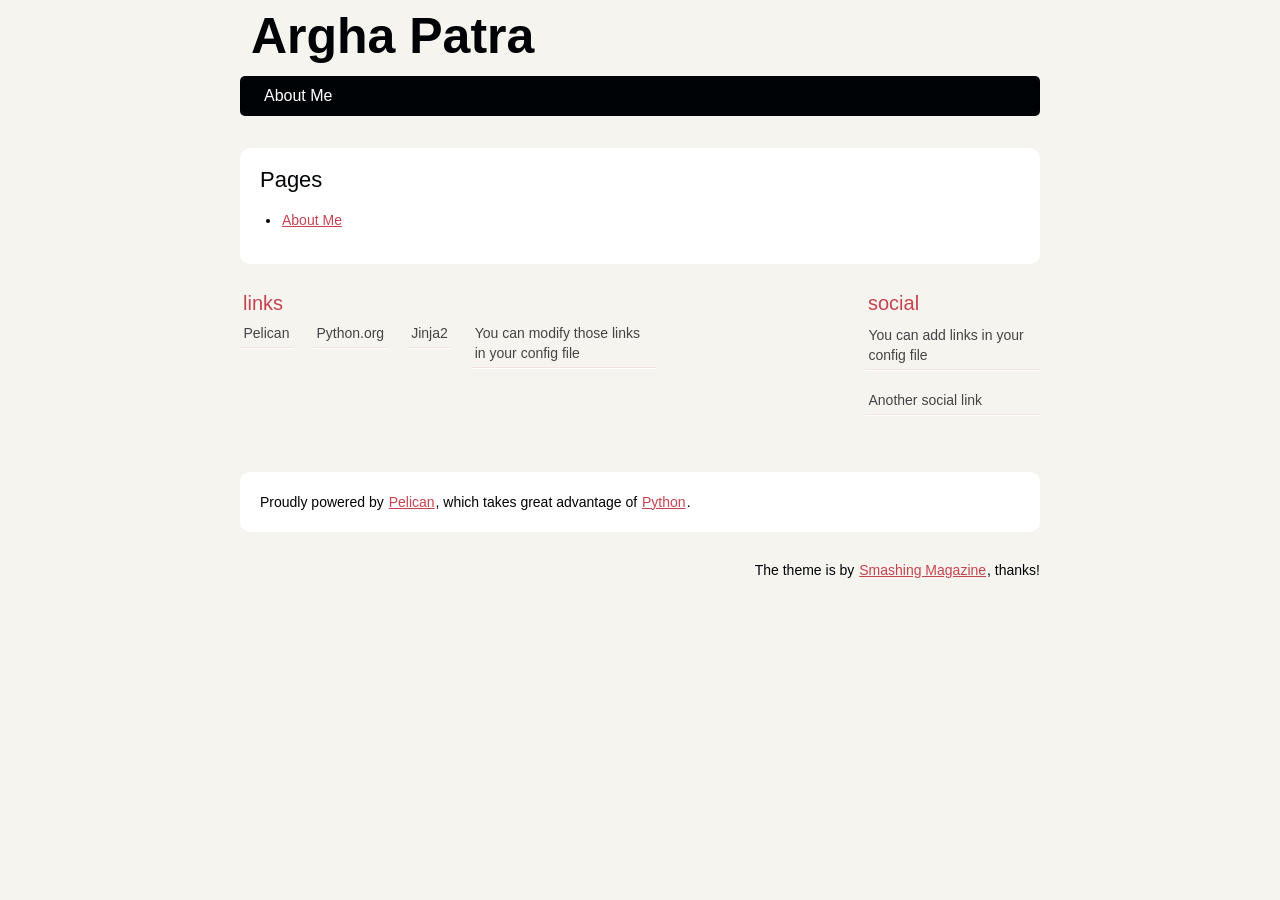
==== index.html @ a94b5faf "Deploying site" ====
<!DOCTYPE html>
<html lang="english">
        <head>
                        <meta charset="utf-8" />
                        <meta name="viewport" content="width=device-width, initial-scale=1.0" />
                        <meta name="generator" content="Pelican" />
                        <title>Argha Patra</title>
                        <link rel="stylesheet" href="/theme/css/main.css" />
        </head>

        <body id="index" class="home">
                <header id="banner" class="body">
                        <h1><a href="/">Argha Patra</a></h1>
                        <nav><ul>
                                                <li><a href="/pages/about.html">About Me</a></li>
                        </ul></nav>
                </header><!-- /#banner -->
        <section id="content" class="body">
                <h2>Pages</h2>
                <ul>
                        <li><a href="/pages/about.html">About Me</a></li>
                </ul>
        </section>
                <section id="extras" class="body">
                                <div class="blogroll">
                                        <h2>links</h2>
                                        <ul>
                                                        <li><a href="https://getpelican.com/">Pelican</a></li>
                                                        <li><a href="https://www.python.org/">Python.org</a></li>
                                                        <li><a href="https://palletsprojects.com/p/jinja/">Jinja2</a></li>
                                                        <li><a href="#">You can modify those links in your config file</a></li>
                                        </ul>
                                </div><!-- /.blogroll -->
                                <div class="social">
                                        <h2>social</h2>
                                        <ul>

                                                        <li><a href="#">You can add links in your config file</a></li>
                                                        <li><a href="#">Another social link</a></li>
                                        </ul>
                                </div><!-- /.social -->
                </section><!-- /#extras -->

                <footer id="contentinfo" class="body">
                        <address id="about" class="vcard body">
                                Proudly powered by <a rel="nofollow" href="https://getpelican.com/">Pelican</a>, which takes great advantage of <a rel="nofollow" href="https://www.python.org/">Python</a>.
                        </address><!-- /#about -->

                        <p>The theme is by <a rel="nofollow" href="https://www.smashingmagazine.com/2009/08/designing-a-html-5-layout-from-scratch/">Smashing Magazine</a>, thanks!</p>
                </footer><!-- /#contentinfo -->

        </body>
</html>
---- theme/css/main.css ----
/*
	Name: Smashing HTML5
	Date: July 2009
	Description: Sample layout for HTML5 and CSS3 goodness.
	Version: 1.0
	License: MIT <https://opensource.org/licenses/MIT>
	Licensed by: Smashing Media GmbH <https://www.smashingmagazine.com/>
	Original author: Enrique Ramírez <http://enrique-ramirez.com/>
*/

/* Imports */
@import url("reset.css");
@import url("pygment.css");
@import url("typogrify.css");
@import url("fonts.css");

/***** Global *****/
/* Body */
body {
    background: #F5F4EF;
    color: #000305;
    font-size: 87.5%; /* Base font size: 14px */
    font-family: 'Trebuchet MS', Trebuchet, 'Lucida Sans Unicode', 'Lucida Grande', 'Lucida Sans', Arial, sans-serif;
    line-height: 1.429;
    margin: 0;
    padding: 0;
    text-align: left;
}

/* Headings */
h1 {font-size: 2em }
h2 {font-size: 1.571em}	/* 22px */
h3 {font-size: 1.429em}	/* 20px */
h4 {font-size: 1.286em}	/* 18px */
h5 {font-size: 1.143em}	/* 16px */
h6 {font-size: 1em}		/* 14px */

h1, h2, h3, h4, h5, h6 {
    font-weight: 400;
    line-height: 1.1;
    margin-bottom: .8em;
    font-family: 'Yanone Kaffeesatz', arial, serif;
}

h3, h4, h5, h6 { margin-top: .8em; }

hr { border: 2px solid #EEEEEE; }

/* Anchors */
a {outline: 0;}
a img {border: 0px; text-decoration: none;}
a:link, a:visited {
    color: #C74350;
    padding: 0 1px;
    text-decoration: underline;
}
a:hover, a:active {
    background-color: #C74350;
    color: #fff;
    text-decoration: none;
    text-shadow: 1px 1px 1px #333;
}

h1 a:hover {
    background-color: inherit
}

/* Paragraphs */
div.line-block,
p { margin-top: 1em;
    margin-bottom: 1em;}

strong, b {font-weight: bold;}
em, i {font-style: italic;}

/* Lists */
ul {
    list-style: outside disc;
    margin: 0em 0 0 1.5em;
}

ol {
    list-style: outside decimal;
    margin: 0em 0 0 1.5em;
}

li { margin-top: 0.5em;
    margin-bottom: 1em; }

.post-info {
    float:right;
    margin:10px;
    padding:5px;
}

.post-info p{
    margin-top: 1px;
    margin-bottom: 1px;
}

.readmore { float: right }

dl {margin: 0 0 1.5em 0;}
dt {font-weight: bold;}
dd {margin-left: 1.5em;}

pre{background-color:  rgb(238, 238, 238); padding: 10px; margin: 10px; overflow: auto;}

/* Quotes */
blockquote {
    margin: 20px;
    font-style: italic;
}
cite {}

q {}

div.note {
    float: right;
    margin: 5px;
    font-size: 85%;
    max-width: 300px;
}

/* Tables */
table {margin: .5em auto 1.5em auto; width: 98%;}

	/* Thead */
thead th {padding: .5em .4em; text-align: left;}
thead td {}

	/* Tbody */
tbody td {padding: .5em .4em;}
tbody th {}

tbody .alt td {}
tbody .alt th {}

	/* Tfoot */
tfoot th {}
tfoot td {}

/* HTML5 tags */
header, section, footer,
aside, nav, article, figure {
    display: block;
}

/***** Layout *****/
.body {clear: both; margin: 0 auto; max-width: 800px;}
img { max-width: 100%; }
img.right, figure.right, div.figure.align-right {
    float: right;
    margin: 0 0 2em 2em;
}
img.left, figure.left, div.figure.align-left {
    float: left;
    margin: 0 2em 2em 0;
}

/* .rst support */
div.figure img, figure img {  /* to fill figure exactly */
    max-width: 100%;
}
div.figure p.caption, figure p.caption { /* margin provided by figure */
    margin-top: 0;
    margin-bottom: 0;
}

/*
	Header
*****************/
#banner {
    margin: 0 auto;
    padding: 0.8em 0 0 0;
}

	/* Banner */
#banner h1 {
    font-size: 3.571em;
    line-height: 1.0;
    margin-bottom: .3em;
}

#banner h1 a:link, #banner h1 a:visited {
    color: #000305;
    display: block;
    font-weight: bold;
    margin: 0 0 0 .2em;
    text-decoration: none;
}
#banner h1 a:hover, #banner h1 a:active {
    background: none;
    color: #C74350;
    text-shadow: none;
}

#banner h1 strong {font-size: 0.36em; font-weight: normal;}

	/* Main Nav */
#banner nav {
    background: #000305;
    font-size: 1.143em;
    overflow: auto;
    line-height: 30px;
    margin: 0 auto 2em auto;
    padding: 0;
    text-align: center;
    max-width: 800px;

    border-radius: 5px;
    -moz-border-radius: 5px;
    -webkit-border-radius: 5px;
}

#banner nav ul {list-style: none; margin: 0 auto; max-width: 800px;}
#banner nav li {float: left; display: inline; margin: 0;}

#banner nav a:link, #banner nav a:visited {
    color: #fff;
    display: inline-block;
    height: 30px;
    padding: 5px 1.5em;
    text-decoration: none;
}
#banner nav a:hover, #banner nav a:active,
#banner nav .active a:link, #banner nav .active a:visited {
    background: #C74451;
    color: #fff;
    text-shadow: none !important;
}

#banner nav li:first-child a {
    border-top-left-radius: 5px;
    -moz-border-radius-topleft: 5px;
    -webkit-border-top-left-radius: 5px;

    border-bottom-left-radius: 5px;
    -moz-border-radius-bottomleft: 5px;
    -webkit-border-bottom-left-radius: 5px;
}

/*
	Featured
*****************/
#featured {
    background: #fff;
    margin-bottom: 2em;
    overflow: hidden;
    padding: 20px;
    max-width: 760px;

    border-radius: 10px;
    -moz-border-radius: 10px;
    -webkit-border-radius: 10px;
}

#featured figure {
    border: 2px solid #eee;
    float: right;
    margin: 0.786em 2em 0 5em;
    max-width: 248px;
}
#featured figure img {display: block; float: right;}

#featured h2 {color: #C74451; font-size: 1.714em; margin-bottom: 0.333em;}
#featured h3 {font-size: 1.429em; margin-bottom: .5em;}

#featured h3 a:link, #featured h3 a:visited {color: #000305; text-decoration: none;}
#featured h3 a:hover, #featured h3 a:active {color: #fff;}

/*
	Body
*****************/
#content {
    background: #fff;
    margin-bottom: 2em;
    overflow: hidden;
    padding: 20px 20px;
    max-width: 760px;

    border-radius: 10px;
    -moz-border-radius: 10px;
    -webkit-border-radius: 10px;
}

/*
	Extras
*****************/
#extras {margin: 0 auto 3em auto; overflow: hidden;}

#extras ul {list-style: none; margin: 0;}
#extras li {border-bottom: 1px solid #fff;}
#extras h2 {
    color: #C74350;
    font-size: 1.429em;
    margin-bottom: .25em;
    padding: 0 3px;
}

#extras a:link, #extras a:visited {
    color: #444;
    display: block;
    border-bottom: 1px solid #F4E3E3;
    text-decoration: none;
    padding: .3em .25em;
}

#extras a:hover, #extras a:active {color: #fff;}

	/* Blogroll */
#extras .blogroll {
    float: left;
    max-width: 615px;
}

#extras .blogroll li {float: left; margin: 0 20px 0 0; max-width: 185px;}

	/* Social */
#extras .social {
    float: right;
    max-width: 175px;
}

/*
	About
*****************/
#about {
    background: #fff;
    font-style: normal;
    margin-bottom: 2em;
    overflow: hidden;
    padding: 20px;
    text-align: left;
    max-width: 760px;

    border-radius: 10px;
    -moz-border-radius: 10px;
    -webkit-border-radius: 10px;
}

#about .primary {float: left; max-width: 165px;}
#about .primary strong {color: #C64350; display: block; font-size: 1.286em;}
#about .photo {float: left; margin: 5px 20px;}

#about .url:link, #about .url:visited {text-decoration: none;}

#about .bio {float: right; max-width: 500px;}

/*
	Footer
*****************/
#contentinfo {padding-bottom: 2em; text-align: right;}

/***** Sections *****/
/* Blog */
.hentry {
    display: block;
    clear: both;
    border-top: 1px solid #eee;
    padding: 1.5em 0;
}
li:first-child .hentry, #content > .hentry {border: 0; margin: 0;}
#content > .hentry {padding: 1em 0;}
.hentry img{display : none ;}
.entry-title {font-size: 3em; margin-bottom: 10px; margin-top: 0;}
.entry-title a:link, .entry-title a:visited {text-decoration: none; color: #333;}
.entry-title a:visited {background-color: #fff;}

.hentry .post-info * {font-style: normal;}

	/* Content */
.hentry footer {margin-bottom: 2em;}
.hentry footer address {display: inline;}
#posts-list footer address {display: block;}

	/* Blog Index */
#posts-list {list-style: none; margin: 0;}
#posts-list .hentry {padding-left: 10px; position: relative;}

#posts-list footer {
    left: 10px;
    position: relative;
    float: left;
    top: 0.5em;
    max-width: 190px;
}

	/* About the Author */
#about-author {
    background: #f9f9f9;
    clear: both;
    font-style: normal;
    margin: 2em 0;
    padding: 10px 20px 15px 20px;

    border-radius: 5px;
    -moz-border-radius: 5px;
    -webkit-border-radius: 5px;
}

#about-author strong {
    color: #C64350;
    clear: both;
    display: block;
    font-size: 1.429em;
}

#about-author .photo {border: 1px solid #ddd; float: left; margin: 5px 1em 0 0;}

	/* Comments */
#comments-list {list-style: none; margin: 0 1em;}
#comments-list blockquote {
    background: #f8f8f8;
    clear: both;
    font-style: normal;
    margin: 0;
    padding: 15px 20px;

    border-radius: 5px;
    -moz-border-radius: 5px;
    -webkit-border-radius: 5px;
}
#comments-list footer {color: #888; padding: .5em 1em 0 0; text-align: right;}

#comments-list li:nth-child(2n) blockquote {background: #F5f5f5;}

	/* Add a Comment */
#add-comment label {clear: left; float: left; text-align: left; max-width: 150px;}
#add-comment input[type='text'],
#add-comment input[type='email'],
#add-comment input[type='url'] {float: left; max-width: 200px;}

#add-comment textarea {float: left; height: 150px; max-width: 495px;}

#add-comment p.req {clear: both; margin: 0 .5em 1em 0; text-align: right;}

#add-comment input[type='submit'] {float: right; margin: 0 .5em;}
#add-comment * {margin-bottom: .5em;}
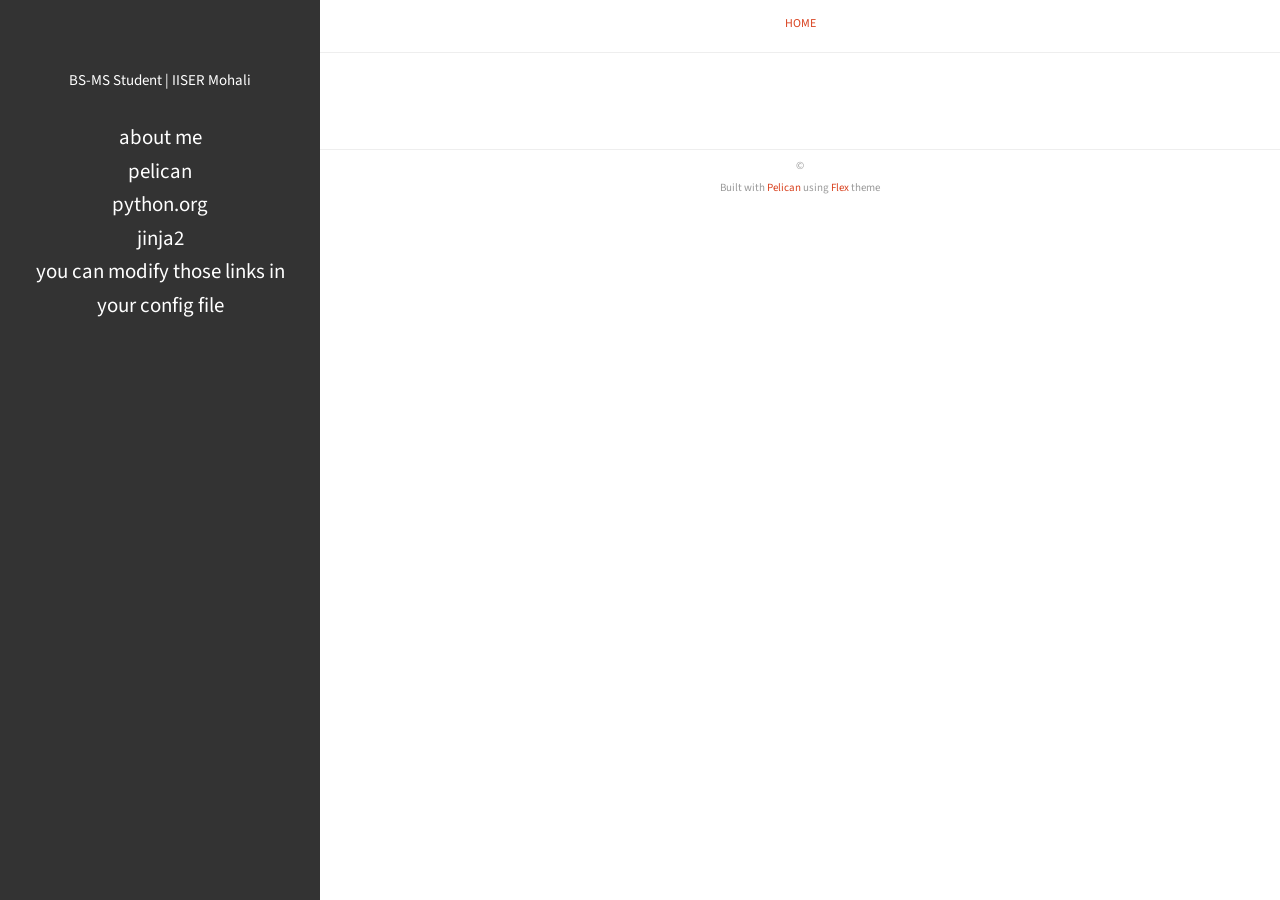
==== commit ae131d2f: "Updated theme to Flex" ====
--- a/index.html
+++ b/index.html
@@ -1,53 +1,146 @@
+
 <!DOCTYPE html>
 <html lang="english">
-        <head>
-                        <meta charset="utf-8" />
-                        <meta name="viewport" content="width=device-width, initial-scale=1.0" />
-                        <meta name="generator" content="Pelican" />
-                        <title>Argha Patra</title>
-                        <link rel="stylesheet" href="/theme/css/main.css" />
-        </head>
+<head>
+  <meta charset="utf-8" />
+  <meta http-equiv="X-UA-Compatible" content="IE=edge" />
+  <meta name="HandheldFriendly" content="True" />
+  <meta name="viewport" content="width=device-width, initial-scale=1.0" />
+  <meta name="robots" content="" />
 
-        <body id="index" class="home">
-                <header id="banner" class="body">
-                        <h1><a href="/">Argha Patra</a></h1>
-                        <nav><ul>
-                                                <li><a href="/pages/about.html">About Me</a></li>
-                        </ul></nav>
-                </header><!-- /#banner -->
-        <section id="content" class="body">
-                <h2>Pages</h2>
-                <ul>
-                        <li><a href="/pages/about.html">About Me</a></li>
-                </ul>
-        </section>
-                <section id="extras" class="body">
-                                <div class="blogroll">
-                                        <h2>links</h2>
-                                        <ul>
-                                                        <li><a href="https://getpelican.com/">Pelican</a></li>
-                                                        <li><a href="https://www.python.org/">Python.org</a></li>
-                                                        <li><a href="https://palletsprojects.com/p/jinja/">Jinja2</a></li>
-                                                        <li><a href="#">You can modify those links in your config file</a></li>
-                                        </ul>
-                                </div><!-- /.blogroll -->
-                                <div class="social">
-                                        <h2>social</h2>
-                                        <ul>
+  <link href="https://fonts.googleapis.com/css2?family=Source+Code+Pro:ital,wght@0,400;0,700;1,400&family=Source+Sans+Pro:ital,wght@0,300;0,400;0,700;1,400&display=swap" rel="stylesheet">
 
-                                                        <li><a href="#">You can add links in your config file</a></li>
-                                                        <li><a href="#">Another social link</a></li>
-                                        </ul>
-                                </div><!-- /.social -->
-                </section><!-- /#extras -->
+    <link rel="stylesheet" type="text/css" href="/theme/stylesheet/style.min.css">
 
-                <footer id="contentinfo" class="body">
-                        <address id="about" class="vcard body">
-                                Proudly powered by <a rel="nofollow" href="https://getpelican.com/">Pelican</a>, which takes great advantage of <a rel="nofollow" href="https://www.python.org/">Python</a>.
-                        </address><!-- /#about -->
 
-                        <p>The theme is by <a rel="nofollow" href="https://www.smashingmagazine.com/2009/08/designing-a-html-5-layout-from-scratch/">Smashing Magazine</a>, thanks!</p>
-                </footer><!-- /#contentinfo -->
+    <link id="pygments-light-theme" rel="stylesheet" type="text/css"
+          href="/theme/pygments/github.min.css">
 
-        </body>
+
+
+  <link rel="stylesheet" type="text/css" href="/theme/font-awesome/css/fontawesome.css">
+  <link rel="stylesheet" type="text/css" href="/theme/font-awesome/css/brands.css">
+  <link rel="stylesheet" type="text/css" href="/theme/font-awesome/css/solid.css">
+
+
+
+
+
+
+
+
+
+
+
+
+ 
+
+    <meta name="author" content="Argha Patra" />
+    <meta name="description" content="Portfolio and Blog of Argha Patra" />
+  <meta property="og:site_name" content="Argha Patra"/>
+  <meta property="og:type" content="blog"/>
+  <meta property="og:title" content="Argha Patra"/>
+  <meta property="og:description" content="Portfolio and Blog of Argha Patra"/>
+  <meta property="og:locale" content="en_US"/>
+  <meta property="og:url" content=""/>
+  <meta property="og:image" content="https://avatars.githubusercontent.com/u/000000?v=4">
+
+  <title>Argha Patra</title>
+
+
+</head>
+<body class="light-theme">
+
+<aside>
+  <div>
+    <a href="/">
+      <img src="https://avatars.githubusercontent.com/u/000000?v=4" alt="" title="">
+    </a>
+
+    <h1>
+      <a href="/"></a>
+    </h1>
+
+    <p>BS-MS Student | IISER Mohali</p>
+
+
+    <nav>
+      <ul class="list">
+
+
+            <li>
+              <a target="_self"
+                 href="/pages/about.html#about">
+                About Me
+              </a>
+            </li>
+
+          <li>
+            <a target="_self" href="https://getpelican.com/" >Pelican</a>
+          </li>
+          <li>
+            <a target="_self" href="https://www.python.org/" >Python.org</a>
+          </li>
+          <li>
+            <a target="_self" href="https://palletsprojects.com/p/jinja/" >Jinja2</a>
+          </li>
+          <li>
+            <a target="_self" href="#" >You can modify those links in your config file</a>
+          </li>
+      </ul>
+    </nav>
+
+    <ul class="social">
+      <li>
+        <a class="sc-You can add links in your config file"
+           href="#"
+           target="_blank">
+          <i class="fa-brands fa-You can add links in your config file"></i>
+        </a>
+      </li>
+      <li>
+        <a class="sc-Another social link"
+           href="#"
+           target="_blank">
+          <i class="fa-brands fa-Another social link"></i>
+        </a>
+      </li>
+    </ul>
+  </div>
+
+</aside>
+  <main>
+
+<nav>
+  <a href="/">Home</a>
+
+
+
+</nav>
+
+
+
+
+  <div class="pagination">
+  </div>
+
+
+
+<footer>
+<p>&copy;  </p>
+<p>
+Built with <a href="http://getpelican.com" target="_blank">Pelican</a> using <a href="http://bit.ly/flex-pelican" target="_blank">Flex</a> theme
+</p></footer>  </main>
+
+<script type="application/ld+json">
+{
+  "@context" : "http://schema.org",
+  "@type" : "Blog",
+  "name": " Argha Patra ",
+  "url" : "",
+  "image": "https://avatars.githubusercontent.com/u/000000?v=4",
+  "description": "Portfolio and Blog of Argha Patra"
+}
+</script>
+</body>
 </html>
--- a/theme/stylesheet/style.min.css
+++ b/theme/stylesheet/style.min.css
@@ -0,0 +1 @@
+body,html{width:100%;height:100%}h1,h2,h3,h4,h5,h6{font-weight:300;line-height:1.1}h1{font-size:2.4em}h2{font-size:2em}h3{font-size:1.6em}h4{font-size:1.36em}h5{font-size:1.2em}h6{font-size:1.1em}body{margin:0;padding:0;background-color:#fff;color:#242121;font-family:Source Sans Pro,Roboto,Open Sans,Liberation Sans,DejaVu Sans,Verdana,Helvetica,Arial,sans-serif;font-size:1.02em;line-height:1.2em}a{color:#d9411e;text-decoration:none}a:hover{color:#ff5a09}hr{color:#eee;background-color:#eee;height:1px;border:none;margin-top:40px;margin-bottom:40px}img{max-width:100%}aside{background-color:#333;text-align:center}aside,aside a{color:#fff}aside a:hover{color:#eee}aside div{padding:20px;margin:0}aside div img{border-radius:50%;max-width:140px}aside div h1{margin:15px 0 5px}aside div p{margin:0 0 15px;font-size:.92em}aside nav ul li{display:inline;line-height:1.6em;font-size:1.28em;text-transform:lowercase}main nav{text-align:center;text-transform:uppercase;padding:14px 0;border-bottom:1px solid #eee;font-size:0}main .translations a,main nav a{font-size:12px;padding:0 4px;border-right:1px solid #eee}main .translations :last-child,main nav :last-child{border-right:none}main .neighbors{margin:4% 0;height:20px}main .pagination{margin:4% 8%;height:20px}main .social-share p{font-size:.8em}main article{margin:0 8% 2%}main article header h1,main article header h2{margin-bottom:0}main article header p{color:#999;font-size:.86em}main article header .translations{float:right}main article header .translations .active{font-weight:600}main article code,main article kbd,main article pre,main article samp{font-family:Source Code Pro,Consolas,Liberation Mono,DejaVu Sans Mono,monospace}main article blockquote,main article pre{background-color:hsla(0,0%,50%,.05);border-top-right-radius:5px;border-bottom-right-radius:5px;border-left:8px solid hsla(0,0%,50%,.075);border-left-width:10px}main article blockquote{margin:0;padding:10px 20px;font-weight:300;font-size:1.1em}main article pre{padding:4px;font-size:.9em;overflow-x:auto}main article samp{white-space:pre;display:block;overflow-x:auto}main article kbd{padding:.1em .6em;border:1px solid rgba(63,63,63,.25);box-shadow:0 1px 0 rgba(63,63,63,.25);background-color:#fff;color:#333;border-radius:3px;display:inline-block;margin:0 .1em;white-space:nowrap;font-size:.78em}main article :not(pre)>code{font-size:.8em;white-space:nowrap;color:#c25;padding:1px 3px;background-color:#f7f7f9;border:1px solid #e1e1e8;border-radius:3px}main article .comment-count{font-size:.8em}main article table{border-collapse:collapse;border-spacing:0}main article table thead:first-child tr:first-child th{border-top:0}main article table td,main article table th{padding:8px;line-height:20px;vertical-align:top;border-top:1px solid #ddd}main article table.highlighttable{width:100%;table-layout:fixed}main article table.highlighttable td{border-style:none;padding:0}main article table.highlighttable td.linenos{width:2.5em}main article table.highlighttable td.linenos pre{padding-right:.8em;background-color:inherit;text-align:right}main article section#isso-thread .auth-section .input-wrapper{margin-right:5px}main article .toc{margin-top:2em}main article .toc .toctitle{font-size:1.3em}main article .toc ul{list-style:none;padding-inline-start:1rem}main article .toc>ul{padding:0}main footer{padding-top:4px;border-top:1px solid #eee}main footer p{margin:2px;text-align:center;padding:0 40px;color:#999;font-size:11px}main footer span.footer-separator{margin:0 6px}.tag-cloud a{background-color:#d9411e;padding:.2em .6em;font-size:.74em;line-height:1;color:#fff;text-align:center;white-space:nowrap;vertical-align:baseline;border-radius:.25em}.tag-cloud a:hover{background-color:#ff5a09}a.btn,section#isso-thread section.auth-section p.post-action input{background-color:#d9411e;padding:.6em;font-size:.8em;line-height:1;color:#fff;text-align:center;white-space:nowrap;vertical-align:baseline;border:none;border-radius:.25em}a.btn:hover{background-color:#ff5a09}.center,.text-center{text-align:center}.align-center,.img-center{margin-left:auto;margin-right:auto;display:block}.float-left{float:left}.float-right{float:right}div.related-posts{margin:15px 0;padding-bottom:20px;border-top:1px solid #eee;border-bottom:1px solid #eee}div.related-posts h4{margin:20px 0 25px}div.related-posts ul{font-size:1.1em;padding-left:12px}div.related-posts ul li{padding:4px 0}ul.list,ul.related-posts,ul.social{list-style-type:none;margin:0;padding:0}ul.list{padding:1em 0}ul.list li{padding:4px}ul.social{font-size:1.6em;padding-top:20px}ul.social li{display:inline}ul.social a:hover{z-index:1;transform:translateY(-2px)}ul.social a{display:inline-block;width:36px;height:36px;border-radius:100%;text-align:center;font-size:.8em;line-height:36px}ul.social a.sc-facebook{background-color:#3e5b98}ul.social a.sc-google{background-color:#d93e2d}ul.social a.sc-instagram{background-color:#125688}ul.social a.sc-keybase{background-color:#4c8dff}ul.social a.sc-pinterest{background-color:#c92619}ul.social a.sc-linkedin{background-color:#3371b7}ul.social a.sc-medium{background-color:#00ab6b}ul.social a.sc-rss{background-color:#f26109}ul.social a.sc-stack-overflow{background-color:#f90}ul.social a.sc-tumblr{background-color:#36465d}ul.social a.sc-twitch{background-color:#a970ff}ul.social a.sc-twitter{background-color:#4da7de}ul.social a.sc-youtube{background-color:#e02a20}ul.social a.sc-github,ul.social a.sc-github-alt{background-color:#111010}ul.social a.sc-at,ul.social a.sc-envelope,ul.social a.sc-mailbox{background-color:#578ad6}ul.social a.sc-reddit{background-color:#ff4500}ul.social a.sc-soundcloud{background-color:#f50}ul.social a.sc-gitlab{background-color:#fca326}ul.social a.sc-xing{background-color:#007575}ul.social a.sc-bitbucket{background-color:#0747a6}ul.social a.sc-mastodon{background-color:#3088d4}ul.social a.sc-diaspora{color:#000;background-color:#d5d5d5}ul.social a.sc-flickr{background-color:#ff0084}ul.social a.sc-lastfm{background-color:#d92323}.ads-aside{display:inline-block;height:90px;width:70%}.ads-responsive{display:inline-block;margin:6px 0;width:90%;height:70px;margin-left:5%}@media screen and (min-width:768px){aside{width:25vw;height:100vh;position:fixed;z-index:2;top:0;left:0}aside div{padding:36px 18px}aside div nav ul li{padding:0!important;display:block}aside div ul.social{padding-top:32px}main{height:100vh;position:relative;padding-left:25vw}main article{max-width:760px}main article ul.list li{padding:2px}.ads-aside{height:250px}.ads-responsive{height:90px}}div.admonition{margin-bottom:2.5rem;border-radius:4px;padding:.5em 1.25em 1.25em}div.admonition p.admonition-title:before{display:inline-block;font-style:normal;font-variant:normal;text-rendering:auto;font-family:Font Awesome\ 5 Free}div.admonition p.admonition-title{font-weight:600;line-height:1.25em;margin-bottom:1.25em;margin-top:inherit}div.admonition div,div.admonition p,div.admonition pre{margin-bottom:0}div.admonition{color:#242121;background-color:#ccc}div.admonition.attention{color:#856404;background-color:#fff3cd}div.admonition.attention p.admonition-title:before{content:"\f071\00a0 "}div.admonition.caution{color:#856404;background-color:#fff3cd}div.admonition.caution p.admonition-title:before{content:"\f071\00a0 "}div.admonition.danger{color:#721c24;background-color:#f8d7da}div.admonition.danger p.admonition-title:before{content:"\f06a\00a0 "}div.admonition.error{color:#721c24;background-color:#f8d7da}div.admonition.error p.admonition-title:before{content:"\f06a\00a0 "}div.admonition.hint{color:#004085;background-color:#cce5ff}div.admonition.hint p.admonition-title:before{content:"\f0eb\00a0 "}div.admonition.important{color:#155724;background-color:#d4edda}div.admonition.important p.admonition-title:before{content:"\f05a\00a0 "}div.admonition.note{color:#155724;background-color:#d4edda}div.admonition.note p.admonition-title:before{content:"\f05a\00a0 "}div.admonition.tip{color:#004085;background-color:#cce5ff}div.admonition.tip p.admonition-title:before{content:"\f0eb\00a0 "}div.admonition.warning{color:#856404;background-color:#fff3cd}div.admonition.warning p.admonition-title:before{content:"\f071\00a0 "}div.figure,figure{font-size:90%;color:#6c757d}div.figure figcaption,figure figcaption{margin-top:.5em;text-align:center;color:#242121}div.figure img,figure img{vertical-align:middle;line-height:1;display:inline}div.figure p,figure p{margin-top:0;margin-bottom:0}div.figure p.caption,figure p.caption{font-style:italic}div.figure div.legend,figure div.legend{text-align:initial}div.figure.align-left,figure.align-left{text-align:left}div.figure.align-center,figure.align-center{text-align:center}div.figure.align-right,figure.align-right{text-align:right}.github-corner:hover .octo-arm{animation:a .56s ease-in-out}@keyframes a{0%,to{transform:rotate(0)}20%,60%{transform:rotate(-25deg)}40%,80%{transform:rotate(10deg)}}@media (max-width:500px){.github-corner:hover .octo-arm{animation:none}.github-corner .octo-arm{animation:a .56s ease-in-out}}
--- a/theme/pygments/github.min.css
+++ b/theme/pygments/github.min.css
@@ -0,0 +1 @@
+.highlight .hll{background-color:#ffc}.highlight{background:#fff}.highlight .c{color:#998;font-style:italic}.highlight .err{color:#a61717;background-color:#e3d2d2}.highlight .k,.highlight .o{color:#000;font-weight:700}.highlight .ch,.highlight .cm{color:#998;font-style:italic}.highlight .cp{color:#999;font-weight:700;font-style:italic}.highlight .c1,.highlight .cpf{color:#998;font-style:italic}.highlight .cs{color:#999;font-weight:700;font-style:italic}.highlight .gd{color:#000;background-color:#fdd}.highlight .ge{color:#000;font-style:italic}.highlight .gr{color:#a00}.highlight .gh{color:#999}.highlight .gi{color:#000;background-color:#dfd}.highlight .go{color:#888}.highlight .gp{color:#555}.highlight .gs{font-weight:700}.highlight .gu{color:#aaa}.highlight .gt{color:#a00}.highlight .kc,.highlight .kd,.highlight .kn,.highlight .kp,.highlight .kr{color:#000;font-weight:700}.highlight .kt{color:#458;font-weight:700}.highlight .m{color:#099}.highlight .s{color:#d14}.highlight .na{color:teal}.highlight .nb{color:#0086b3}.highlight .nc{color:#458;font-weight:700}.highlight .no{color:teal}.highlight .nd{color:#3c5d5d;font-weight:700}.highlight .ni{color:purple}.highlight .ne,.highlight .nf,.highlight .nl{color:#900;font-weight:700}.highlight .nn{color:#555}.highlight .nt{color:navy}.highlight .nv{color:teal}.highlight .ow{color:#000;font-weight:700}.highlight .w{color:#bbb}.highlight .mb,.highlight .mf,.highlight .mh,.highlight .mi,.highlight .mo{color:#099}.highlight .dl,.highlight .s2,.highlight .sa,.highlight .sb,.highlight .sc,.highlight .sd,.highlight .se,.highlight .sh,.highlight .si,.highlight .sx{color:#d14}.highlight .sr{color:#009926}.highlight .s1{color:#d14}.highlight .ss{color:#990073}.highlight .bp{color:#999}.highlight .fm{color:#900;font-weight:700}.highlight .vc,.highlight .vg,.highlight .vi,.highlight .vm{color:teal}.highlight .il{color:#099}.literal-block .hll{background-color:#ffc}.literal-block{background:#fff}.literal-block .c{color:#998;font-style:italic}.literal-block .err{color:#a61717;background-color:#e3d2d2}.literal-block .k,.literal-block .o{color:#000;font-weight:700}.literal-block .ch,.literal-block .cm{color:#998;font-style:italic}.literal-block .cp{color:#999;font-weight:700;font-style:italic}.literal-block .c1,.literal-block .cpf{color:#998;font-style:italic}.literal-block .cs{color:#999;font-weight:700;font-style:italic}.literal-block .gd{color:#000;background-color:#fdd}.literal-block .ge{color:#000;font-style:italic}.literal-block .gr{color:#a00}.literal-block .gh{color:#999}.literal-block .gi{color:#000;background-color:#dfd}.literal-block .go{color:#888}.literal-block .gp{color:#555}.literal-block .gs{font-weight:700}.literal-block .gu{color:#aaa}.literal-block .gt{color:#a00}.literal-block .kc,.literal-block .kd,.literal-block .kn,.literal-block .kp,.literal-block .kr{color:#000;font-weight:700}.literal-block .kt{color:#458;font-weight:700}.literal-block .m{color:#099}.literal-block .s{color:#d14}.literal-block .na{color:teal}.literal-block .nb{color:#0086b3}.literal-block .nc{color:#458;font-weight:700}.literal-block .no{color:teal}.literal-block .nd{color:#3c5d5d;font-weight:700}.literal-block .ni{color:purple}.literal-block .ne,.literal-block .nf,.literal-block .nl{color:#900;font-weight:700}.literal-block .nn{color:#555}.literal-block .nt{color:navy}.literal-block .nv{color:teal}.literal-block .ow{color:#000;font-weight:700}.literal-block .w{color:#bbb}.literal-block .mb,.literal-block .mf,.literal-block .mh,.literal-block .mi,.literal-block .mo{color:#099}.literal-block .dl,.literal-block .s2,.literal-block .sa,.literal-block .sb,.literal-block .sc,.literal-block .sd,.literal-block .se,.literal-block .sh,.literal-block .si,.literal-block .sx{color:#d14}.literal-block .sr{color:#009926}.literal-block .s1{color:#d14}.literal-block .ss{color:#990073}.literal-block .bp{color:#999}.literal-block .fm{color:#900;font-weight:700}.literal-block .vc,.literal-block .vg,.literal-block .vi,.literal-block .vm{color:teal}.literal-block .il{color:#099}
--- a/theme/font-awesome/css/brands.css
+++ b/theme/font-awesome/css/brands.css
@@ -0,0 +1,1432 @@
+/*!
+ * Font Awesome Free 6.1.1 by @fontawesome - https://fontawesome.com
+ * License - https://fontawesome.com/license/free (Icons: CC BY 4.0, Fonts: SIL OFL 1.1, Code: MIT License)
+ * Copyright 2022 Fonticons, Inc.
+ */
+:root, :host {
+  --fa-font-brands: normal 400 1em/1 "Font Awesome 6 Brands"; }
+
+@font-face {
+  font-family: 'Font Awesome 6 Brands';
+  font-style: normal;
+  font-weight: 400;
+  font-display: block;
+  src: url("../webfonts/fa-brands-400.woff2") format("woff2"), url("../webfonts/fa-brands-400.ttf") format("truetype"); }
+
+.fab,
+.fa-brands {
+  font-family: 'Font Awesome 6 Brands';
+  font-weight: 400; }
+
+.fa-42-group:before {
+  content: "\e080"; }
+
+.fa-innosoft:before {
+  content: "\e080"; }
+
+.fa-500px:before {
+  content: "\f26e"; }
+
+.fa-accessible-icon:before {
+  content: "\f368"; }
+
+.fa-accusoft:before {
+  content: "\f369"; }
+
+.fa-adn:before {
+  content: "\f170"; }
+
+.fa-adversal:before {
+  content: "\f36a"; }
+
+.fa-affiliatetheme:before {
+  content: "\f36b"; }
+
+.fa-airbnb:before {
+  content: "\f834"; }
+
+.fa-algolia:before {
+  content: "\f36c"; }
+
+.fa-alipay:before {
+  content: "\f642"; }
+
+.fa-amazon:before {
+  content: "\f270"; }
+
+.fa-amazon-pay:before {
+  content: "\f42c"; }
+
+.fa-amilia:before {
+  content: "\f36d"; }
+
+.fa-android:before {
+  content: "\f17b"; }
+
+.fa-angellist:before {
+  content: "\f209"; }
+
+.fa-angrycreative:before {
+  content: "\f36e"; }
+
+.fa-angular:before {
+  content: "\f420"; }
+
+.fa-app-store:before {
+  content: "\f36f"; }
+
+.fa-app-store-ios:before {
+  content: "\f370"; }
+
+.fa-apper:before {
+  content: "\f371"; }
+
+.fa-apple:before {
+  content: "\f179"; }
+
+.fa-apple-pay:before {
+  content: "\f415"; }
+
+.fa-artstation:before {
+  content: "\f77a"; }
+
+.fa-asymmetrik:before {
+  content: "\f372"; }
+
+.fa-atlassian:before {
+  content: "\f77b"; }
+
+.fa-audible:before {
+  content: "\f373"; }
+
+.fa-autoprefixer:before {
+  content: "\f41c"; }
+
+.fa-avianex:before {
+  content: "\f374"; }
+
+.fa-aviato:before {
+  content: "\f421"; }
+
+.fa-aws:before {
+  content: "\f375"; }
+
+.fa-bandcamp:before {
+  content: "\f2d5"; }
+
+.fa-battle-net:before {
+  content: "\f835"; }
+
+.fa-behance:before {
+  content: "\f1b4"; }
+
+.fa-behance-square:before {
+  content: "\f1b5"; }
+
+.fa-bilibili:before {
+  content: "\e3d9"; }
+
+.fa-bimobject:before {
+  content: "\f378"; }
+
+.fa-bitbucket:before {
+  content: "\f171"; }
+
+.fa-bitcoin:before {
+  content: "\f379"; }
+
+.fa-bity:before {
+  content: "\f37a"; }
+
+.fa-black-tie:before {
+  content: "\f27e"; }
+
+.fa-blackberry:before {
+  content: "\f37b"; }
+
+.fa-blogger:before {
+  content: "\f37c"; }
+
+.fa-blogger-b:before {
+  content: "\f37d"; }
+
+.fa-bluetooth:before {
+  content: "\f293"; }
+
+.fa-bluetooth-b:before {
+  content: "\f294"; }
+
+.fa-bootstrap:before {
+  content: "\f836"; }
+
+.fa-bots:before {
+  content: "\e340"; }
+
+.fa-btc:before {
+  content: "\f15a"; }
+
+.fa-buffer:before {
+  content: "\f837"; }
+
+.fa-buromobelexperte:before {
+  content: "\f37f"; }
+
+.fa-buy-n-large:before {
+  content: "\f8a6"; }
+
+.fa-buysellads:before {
+  content: "\f20d"; }
+
+.fa-canadian-maple-leaf:before {
+  content: "\f785"; }
+
+.fa-cc-amazon-pay:before {
+  content: "\f42d"; }
+
+.fa-cc-amex:before {
+  content: "\f1f3"; }
+
+.fa-cc-apple-pay:before {
+  content: "\f416"; }
+
+.fa-cc-diners-club:before {
+  content: "\f24c"; }
+
+.fa-cc-discover:before {
+  content: "\f1f2"; }
+
+.fa-cc-jcb:before {
+  content: "\f24b"; }
+
+.fa-cc-mastercard:before {
+  content: "\f1f1"; }
+
+.fa-cc-paypal:before {
+  content: "\f1f4"; }
+
+.fa-cc-stripe:before {
+  content: "\f1f5"; }
+
+.fa-cc-visa:before {
+  content: "\f1f0"; }
+
+.fa-centercode:before {
+  content: "\f380"; }
+
+.fa-centos:before {
+  content: "\f789"; }
+
+.fa-chrome:before {
+  content: "\f268"; }
+
+.fa-chromecast:before {
+  content: "\f838"; }
+
+.fa-cloudflare:before {
+  content: "\e07d"; }
+
+.fa-cloudscale:before {
+  content: "\f383"; }
+
+.fa-cloudsmith:before {
+  content: "\f384"; }
+
+.fa-cloudversify:before {
+  content: "\f385"; }
+
+.fa-cmplid:before {
+  content: "\e360"; }
+
+.fa-codepen:before {
+  content: "\f1cb"; }
+
+.fa-codiepie:before {
+  content: "\f284"; }
+
+.fa-confluence:before {
+  content: "\f78d"; }
+
+.fa-connectdevelop:before {
+  content: "\f20e"; }
+
+.fa-contao:before {
+  content: "\f26d"; }
+
+.fa-cotton-bureau:before {
+  content: "\f89e"; }
+
+.fa-cpanel:before {
+  content: "\f388"; }
+
+.fa-creative-commons:before {
+  content: "\f25e"; }
+
+.fa-creative-commons-by:before {
+  content: "\f4e7"; }
+
+.fa-creative-commons-nc:before {
+  content: "\f4e8"; }
+
+.fa-creative-commons-nc-eu:before {
+  content: "\f4e9"; }
+
+.fa-creative-commons-nc-jp:before {
+  content: "\f4ea"; }
+
+.fa-creative-commons-nd:before {
+  content: "\f4eb"; }
+
+.fa-creative-commons-pd:before {
+  content: "\f4ec"; }
+
+.fa-creative-commons-pd-alt:before {
+  content: "\f4ed"; }
+
+.fa-creative-commons-remix:before {
+  content: "\f4ee"; }
+
+.fa-creative-commons-sa:before {
+  content: "\f4ef"; }
+
+.fa-creative-commons-sampling:before {
+  content: "\f4f0"; }
+
+.fa-creative-commons-sampling-plus:before {
+  content: "\f4f1"; }
+
+.fa-creative-commons-share:before {
+  content: "\f4f2"; }
+
+.fa-creative-commons-zero:before {
+  content: "\f4f3"; }
+
+.fa-critical-role:before {
+  content: "\f6c9"; }
+
+.fa-css3:before {
+  content: "\f13c"; }
+
+.fa-css3-alt:before {
+  content: "\f38b"; }
+
+.fa-cuttlefish:before {
+  content: "\f38c"; }
+
+.fa-d-and-d:before {
+  content: "\f38d"; }
+
+.fa-d-and-d-beyond:before {
+  content: "\f6ca"; }
+
+.fa-dailymotion:before {
+  content: "\e052"; }
+
+.fa-dashcube:before {
+  content: "\f210"; }
+
+.fa-deezer:before {
+  content: "\e077"; }
+
+.fa-delicious:before {
+  content: "\f1a5"; }
+
+.fa-deploydog:before {
+  content: "\f38e"; }
+
+.fa-deskpro:before {
+  content: "\f38f"; }
+
+.fa-dev:before {
+  content: "\f6cc"; }
+
+.fa-deviantart:before {
+  content: "\f1bd"; }
+
+.fa-dhl:before {
+  content: "\f790"; }
+
+.fa-diaspora:before {
+  content: "\f791"; }
+
+.fa-digg:before {
+  content: "\f1a6"; }
+
+.fa-digital-ocean:before {
+  content: "\f391"; }
+
+.fa-discord:before {
+  content: "\f392"; }
+
+.fa-discourse:before {
+  content: "\f393"; }
+
+.fa-dochub:before {
+  content: "\f394"; }
+
+.fa-docker:before {
+  content: "\f395"; }
+
+.fa-draft2digital:before {
+  content: "\f396"; }
+
+.fa-dribbble:before {
+  content: "\f17d"; }
+
+.fa-dribbble-square:before {
+  content: "\f397"; }
+
+.fa-dropbox:before {
+  content: "\f16b"; }
+
+.fa-drupal:before {
+  content: "\f1a9"; }
+
+.fa-dyalog:before {
+  content: "\f399"; }
+
+.fa-earlybirds:before {
+  content: "\f39a"; }
+
+.fa-ebay:before {
+  content: "\f4f4"; }
+
+.fa-edge:before {
+  content: "\f282"; }
+
+.fa-edge-legacy:before {
+  content: "\e078"; }
+
+.fa-elementor:before {
+  content: "\f430"; }
+
+.fa-ello:before {
+  content: "\f5f1"; }
+
+.fa-ember:before {
+  content: "\f423"; }
+
+.fa-empire:before {
+  content: "\f1d1"; }
+
+.fa-envira:before {
+  content: "\f299"; }
+
+.fa-erlang:before {
+  content: "\f39d"; }
+
+.fa-ethereum:before {
+  content: "\f42e"; }
+
+.fa-etsy:before {
+  content: "\f2d7"; }
+
+.fa-evernote:before {
+  content: "\f839"; }
+
+.fa-expeditedssl:before {
+  content: "\f23e"; }
+
+.fa-facebook:before {
+  content: "\f09a"; }
+
+.fa-facebook-f:before {
+  content: "\f39e"; }
+
+.fa-facebook-messenger:before {
+  content: "\f39f"; }
+
+.fa-facebook-square:before {
+  content: "\f082"; }
+
+.fa-fantasy-flight-games:before {
+  content: "\f6dc"; }
+
+.fa-fedex:before {
+  content: "\f797"; }
+
+.fa-fedora:before {
+  content: "\f798"; }
+
+.fa-figma:before {
+  content: "\f799"; }
+
+.fa-firefox:before {
+  content: "\f269"; }
+
+.fa-firefox-browser:before {
+  content: "\e007"; }
+
+.fa-first-order:before {
+  content: "\f2b0"; }
+
+.fa-first-order-alt:before {
+  content: "\f50a"; }
+
+.fa-firstdraft:before {
+  content: "\f3a1"; }
+
+.fa-flickr:before {
+  content: "\f16e"; }
+
+.fa-flipboard:before {
+  content: "\f44d"; }
+
+.fa-fly:before {
+  content: "\f417"; }
+
+.fa-font-awesome:before {
+  content: "\f2b4"; }
+
+.fa-font-awesome-flag:before {
+  content: "\f2b4"; }
+
+.fa-font-awesome-logo-full:before {
+  content: "\f2b4"; }
+
+.fa-fonticons:before {
+  content: "\f280"; }
+
+.fa-fonticons-fi:before {
+  content: "\f3a2"; }
+
+.fa-fort-awesome:before {
+  content: "\f286"; }
+
+.fa-fort-awesome-alt:before {
+  content: "\f3a3"; }
+
+.fa-forumbee:before {
+  content: "\f211"; }
+
+.fa-foursquare:before {
+  content: "\f180"; }
+
+.fa-free-code-camp:before {
+  content: "\f2c5"; }
+
+.fa-freebsd:before {
+  content: "\f3a4"; }
+
+.fa-fulcrum:before {
+  content: "\f50b"; }
+
+.fa-galactic-republic:before {
+  content: "\f50c"; }
+
+.fa-galactic-senate:before {
+  content: "\f50d"; }
+
+.fa-get-pocket:before {
+  content: "\f265"; }
+
+.fa-gg:before {
+  content: "\f260"; }
+
+.fa-gg-circle:before {
+  content: "\f261"; }
+
+.fa-git:before {
+  content: "\f1d3"; }
+
+.fa-git-alt:before {
+  content: "\f841"; }
+
+.fa-git-square:before {
+  content: "\f1d2"; }
+
+.fa-github:before {
+  content: "\f09b"; }
+
+.fa-github-alt:before {
+  content: "\f113"; }
+
+.fa-github-square:before {
+  content: "\f092"; }
+
+.fa-gitkraken:before {
+  content: "\f3a6"; }
+
+.fa-gitlab:before {
+  content: "\f296"; }
+
+.fa-gitter:before {
+  content: "\f426"; }
+
+.fa-glide:before {
+  content: "\f2a5"; }
+
+.fa-glide-g:before {
+  content: "\f2a6"; }
+
+.fa-gofore:before {
+  content: "\f3a7"; }
+
+.fa-golang:before {
+  content: "\e40f"; }
+
+.fa-goodreads:before {
+  content: "\f3a8"; }
+
+.fa-goodreads-g:before {
+  content: "\f3a9"; }
+
+.fa-google:before {
+  content: "\f1a0"; }
+
+.fa-google-drive:before {
+  content: "\f3aa"; }
+
+.fa-google-pay:before {
+  content: "\e079"; }
+
+.fa-google-play:before {
+  content: "\f3ab"; }
+
+.fa-google-plus:before {
+  content: "\f2b3"; }
+
+.fa-google-plus-g:before {
+  content: "\f0d5"; }
+
+.fa-google-plus-square:before {
+  content: "\f0d4"; }
+
+.fa-google-wallet:before {
+  content: "\f1ee"; }
+
+.fa-gratipay:before {
+  content: "\f184"; }
+
+.fa-grav:before {
+  content: "\f2d6"; }
+
+.fa-gripfire:before {
+  content: "\f3ac"; }
+
+.fa-grunt:before {
+  content: "\f3ad"; }
+
+.fa-guilded:before {
+  content: "\e07e"; }
+
+.fa-gulp:before {
+  content: "\f3ae"; }
+
+.fa-hacker-news:before {
+  content: "\f1d4"; }
+
+.fa-hacker-news-square:before {
+  content: "\f3af"; }
+
+.fa-hackerrank:before {
+  content: "\f5f7"; }
+
+.fa-hashnode:before {
+  content: "\e499"; }
+
+.fa-hips:before {
+  content: "\f452"; }
+
+.fa-hire-a-helper:before {
+  content: "\f3b0"; }
+
+.fa-hive:before {
+  content: "\e07f"; }
+
+.fa-hooli:before {
+  content: "\f427"; }
+
+.fa-hornbill:before {
+  content: "\f592"; }
+
+.fa-hotjar:before {
+  content: "\f3b1"; }
+
+.fa-houzz:before {
+  content: "\f27c"; }
+
+.fa-html5:before {
+  content: "\f13b"; }
+
+.fa-hubspot:before {
+  content: "\f3b2"; }
+
+.fa-ideal:before {
+  content: "\e013"; }
+
+.fa-imdb:before {
+  content: "\f2d8"; }
+
+.fa-instagram:before {
+  content: "\f16d"; }
+
+.fa-instagram-square:before {
+  content: "\e055"; }
+
+.fa-instalod:before {
+  content: "\e081"; }
+
+.fa-intercom:before {
+  content: "\f7af"; }
+
+.fa-internet-explorer:before {
+  content: "\f26b"; }
+
+.fa-invision:before {
+  content: "\f7b0"; }
+
+.fa-ioxhost:before {
+  content: "\f208"; }
+
+.fa-itch-io:before {
+  content: "\f83a"; }
+
+.fa-itunes:before {
+  content: "\f3b4"; }
+
+.fa-itunes-note:before {
+  content: "\f3b5"; }
+
+.fa-java:before {
+  content: "\f4e4"; }
+
+.fa-jedi-order:before {
+  content: "\f50e"; }
+
+.fa-jenkins:before {
+  content: "\f3b6"; }
+
+.fa-jira:before {
+  content: "\f7b1"; }
+
+.fa-joget:before {
+  content: "\f3b7"; }
+
+.fa-joomla:before {
+  content: "\f1aa"; }
+
+.fa-js:before {
+  content: "\f3b8"; }
+
+.fa-js-square:before {
+  content: "\f3b9"; }
+
+.fa-jsfiddle:before {
+  content: "\f1cc"; }
+
+.fa-kaggle:before {
+  content: "\f5fa"; }
+
+.fa-keybase:before {
+  content: "\f4f5"; }
+
+.fa-keycdn:before {
+  content: "\f3ba"; }
+
+.fa-kickstarter:before {
+  content: "\f3bb"; }
+
+.fa-kickstarter-k:before {
+  content: "\f3bc"; }
+
+.fa-korvue:before {
+  content: "\f42f"; }
+
+.fa-laravel:before {
+  content: "\f3bd"; }
+
+.fa-lastfm:before {
+  content: "\f202"; }
+
+.fa-lastfm-square:before {
+  content: "\f203"; }
+
+.fa-leanpub:before {
+  content: "\f212"; }
+
+.fa-less:before {
+  content: "\f41d"; }
+
+.fa-line:before {
+  content: "\f3c0"; }
+
+.fa-linkedin:before {
+  content: "\f08c"; }
+
+.fa-linkedin-in:before {
+  content: "\f0e1"; }
+
+.fa-linode:before {
+  content: "\f2b8"; }
+
+.fa-linux:before {
+  content: "\f17c"; }
+
+.fa-lyft:before {
+  content: "\f3c3"; }
+
+.fa-magento:before {
+  content: "\f3c4"; }
+
+.fa-mailchimp:before {
+  content: "\f59e"; }
+
+.fa-mandalorian:before {
+  content: "\f50f"; }
+
+.fa-markdown:before {
+  content: "\f60f"; }
+
+.fa-mastodon:before {
+  content: "\f4f6"; }
+
+.fa-maxcdn:before {
+  content: "\f136"; }
+
+.fa-mdb:before {
+  content: "\f8ca"; }
+
+.fa-medapps:before {
+  content: "\f3c6"; }
+
+.fa-medium:before {
+  content: "\f23a"; }
+
+.fa-medium-m:before {
+  content: "\f23a"; }
+
+.fa-medrt:before {
+  content: "\f3c8"; }
+
+.fa-meetup:before {
+  content: "\f2e0"; }
+
+.fa-megaport:before {
+  content: "\f5a3"; }
+
+.fa-mendeley:before {
+  content: "\f7b3"; }
+
+.fa-microblog:before {
+  content: "\e01a"; }
+
+.fa-microsoft:before {
+  content: "\f3ca"; }
+
+.fa-mix:before {
+  content: "\f3cb"; }
+
+.fa-mixcloud:before {
+  content: "\f289"; }
+
+.fa-mixer:before {
+  content: "\e056"; }
+
+.fa-mizuni:before {
+  content: "\f3cc"; }
+
+.fa-modx:before {
+  content: "\f285"; }
+
+.fa-monero:before {
+  content: "\f3d0"; }
+
+.fa-napster:before {
+  content: "\f3d2"; }
+
+.fa-neos:before {
+  content: "\f612"; }
+
+.fa-nfc-directional:before {
+  content: "\e530"; }
+
+.fa-nfc-symbol:before {
+  content: "\e531"; }
+
+.fa-nimblr:before {
+  content: "\f5a8"; }
+
+.fa-node:before {
+  content: "\f419"; }
+
+.fa-node-js:before {
+  content: "\f3d3"; }
+
+.fa-npm:before {
+  content: "\f3d4"; }
+
+.fa-ns8:before {
+  content: "\f3d5"; }
+
+.fa-nutritionix:before {
+  content: "\f3d6"; }
+
+.fa-octopus-deploy:before {
+  content: "\e082"; }
+
+.fa-odnoklassniki:before {
+  content: "\f263"; }
+
+.fa-odnoklassniki-square:before {
+  content: "\f264"; }
+
+.fa-old-republic:before {
+  content: "\f510"; }
+
+.fa-opencart:before {
+  content: "\f23d"; }
+
+.fa-openid:before {
+  content: "\f19b"; }
+
+.fa-opera:before {
+  content: "\f26a"; }
+
+.fa-optin-monster:before {
+  content: "\f23c"; }
+
+.fa-orcid:before {
+  content: "\f8d2"; }
+
+.fa-osi:before {
+  content: "\f41a"; }
+
+.fa-padlet:before {
+  content: "\e4a0"; }
+
+.fa-page4:before {
+  content: "\f3d7"; }
+
+.fa-pagelines:before {
+  content: "\f18c"; }
+
+.fa-palfed:before {
+  content: "\f3d8"; }
+
+.fa-patreon:before {
+  content: "\f3d9"; }
+
+.fa-paypal:before {
+  content: "\f1ed"; }
+
+.fa-perbyte:before {
+  content: "\e083"; }
+
+.fa-periscope:before {
+  content: "\f3da"; }
+
+.fa-phabricator:before {
+  content: "\f3db"; }
+
+.fa-phoenix-framework:before {
+  content: "\f3dc"; }
+
+.fa-phoenix-squadron:before {
+  content: "\f511"; }
+
+.fa-php:before {
+  content: "\f457"; }
+
+.fa-pied-piper:before {
+  content: "\f2ae"; }
+
+.fa-pied-piper-alt:before {
+  content: "\f1a8"; }
+
+.fa-pied-piper-hat:before {
+  content: "\f4e5"; }
+
+.fa-pied-piper-pp:before {
+  content: "\f1a7"; }
+
+.fa-pied-piper-square:before {
+  content: "\e01e"; }
+
+.fa-pinterest:before {
+  content: "\f0d2"; }
+
+.fa-pinterest-p:before {
+  content: "\f231"; }
+
+.fa-pinterest-square:before {
+  content: "\f0d3"; }
+
+.fa-pix:before {
+  content: "\e43a"; }
+
+.fa-playstation:before {
+  content: "\f3df"; }
+
+.fa-product-hunt:before {
+  content: "\f288"; }
+
+.fa-pushed:before {
+  content: "\f3e1"; }
+
+.fa-python:before {
+  content: "\f3e2"; }
+
+.fa-qq:before {
+  content: "\f1d6"; }
+
+.fa-quinscape:before {
+  content: "\f459"; }
+
+.fa-quora:before {
+  content: "\f2c4"; }
+
+.fa-r-project:before {
+  content: "\f4f7"; }
+
+.fa-raspberry-pi:before {
+  content: "\f7bb"; }
+
+.fa-ravelry:before {
+  content: "\f2d9"; }
+
+.fa-react:before {
+  content: "\f41b"; }
+
+.fa-reacteurope:before {
+  content: "\f75d"; }
+
+.fa-readme:before {
+  content: "\f4d5"; }
+
+.fa-rebel:before {
+  content: "\f1d0"; }
+
+.fa-red-river:before {
+  content: "\f3e3"; }
+
+.fa-reddit:before {
+  content: "\f1a1"; }
+
+.fa-reddit-alien:before {
+  content: "\f281"; }
+
+.fa-reddit-square:before {
+  content: "\f1a2"; }
+
+.fa-redhat:before {
+  content: "\f7bc"; }
+
+.fa-renren:before {
+  content: "\f18b"; }
+
+.fa-replyd:before {
+  content: "\f3e6"; }
+
+.fa-researchgate:before {
+  content: "\f4f8"; }
+
+.fa-resolving:before {
+  content: "\f3e7"; }
+
+.fa-rev:before {
+  content: "\f5b2"; }
+
+.fa-rocketchat:before {
+  content: "\f3e8"; }
+
+.fa-rockrms:before {
+  content: "\f3e9"; }
+
+.fa-rust:before {
+  content: "\e07a"; }
+
+.fa-safari:before {
+  content: "\f267"; }
+
+.fa-salesforce:before {
+  content: "\f83b"; }
+
+.fa-sass:before {
+  content: "\f41e"; }
+
+.fa-schlix:before {
+  content: "\f3ea"; }
+
+.fa-screenpal:before {
+  content: "\e570"; }
+
+.fa-scribd:before {
+  content: "\f28a"; }
+
+.fa-searchengin:before {
+  content: "\f3eb"; }
+
+.fa-sellcast:before {
+  content: "\f2da"; }
+
+.fa-sellsy:before {
+  content: "\f213"; }
+
+.fa-servicestack:before {
+  content: "\f3ec"; }
+
+.fa-shirtsinbulk:before {
+  content: "\f214"; }
+
+.fa-shopify:before {
+  content: "\e057"; }
+
+.fa-shopware:before {
+  content: "\f5b5"; }
+
+.fa-simplybuilt:before {
+  content: "\f215"; }
+
+.fa-sistrix:before {
+  content: "\f3ee"; }
+
+.fa-sith:before {
+  content: "\f512"; }
+
+.fa-sitrox:before {
+  content: "\e44a"; }
+
+.fa-sketch:before {
+  content: "\f7c6"; }
+
+.fa-skyatlas:before {
+  content: "\f216"; }
+
+.fa-skype:before {
+  content: "\f17e"; }
+
+.fa-slack:before {
+  content: "\f198"; }
+
+.fa-slack-hash:before {
+  content: "\f198"; }
+
+.fa-slideshare:before {
+  content: "\f1e7"; }
+
+.fa-snapchat:before {
+  content: "\f2ab"; }
+
+.fa-snapchat-ghost:before {
+  content: "\f2ab"; }
+
+.fa-snapchat-square:before {
+  content: "\f2ad"; }
+
+.fa-soundcloud:before {
+  content: "\f1be"; }
+
+.fa-sourcetree:before {
+  content: "\f7d3"; }
+
+.fa-speakap:before {
+  content: "\f3f3"; }
+
+.fa-speaker-deck:before {
+  content: "\f83c"; }
+
+.fa-spotify:before {
+  content: "\f1bc"; }
+
+.fa-square-font-awesome:before {
+  content: "\f425"; }
+
+.fa-square-font-awesome-stroke:before {
+  content: "\f35c"; }
+
+.fa-font-awesome-alt:before {
+  content: "\f35c"; }
+
+.fa-squarespace:before {
+  content: "\f5be"; }
+
+.fa-stack-exchange:before {
+  content: "\f18d"; }
+
+.fa-stack-overflow:before {
+  content: "\f16c"; }
+
+.fa-stackpath:before {
+  content: "\f842"; }
+
+.fa-staylinked:before {
+  content: "\f3f5"; }
+
+.fa-steam:before {
+  content: "\f1b6"; }
+
+.fa-steam-square:before {
+  content: "\f1b7"; }
+
+.fa-steam-symbol:before {
+  content: "\f3f6"; }
+
+.fa-sticker-mule:before {
+  content: "\f3f7"; }
+
+.fa-strava:before {
+  content: "\f428"; }
+
+.fa-stripe:before {
+  content: "\f429"; }
+
+.fa-stripe-s:before {
+  content: "\f42a"; }
+
+.fa-studiovinari:before {
+  content: "\f3f8"; }
+
+.fa-stumbleupon:before {
+  content: "\f1a4"; }
+
+.fa-stumbleupon-circle:before {
+  content: "\f1a3"; }
+
+.fa-superpowers:before {
+  content: "\f2dd"; }
+
+.fa-supple:before {
+  content: "\f3f9"; }
+
+.fa-suse:before {
+  content: "\f7d6"; }
+
+.fa-swift:before {
+  content: "\f8e1"; }
+
+.fa-symfony:before {
+  content: "\f83d"; }
+
+.fa-teamspeak:before {
+  content: "\f4f9"; }
+
+.fa-telegram:before {
+  content: "\f2c6"; }
+
+.fa-telegram-plane:before {
+  content: "\f2c6"; }
+
+.fa-tencent-weibo:before {
+  content: "\f1d5"; }
+
+.fa-the-red-yeti:before {
+  content: "\f69d"; }
+
+.fa-themeco:before {
+  content: "\f5c6"; }
+
+.fa-themeisle:before {
+  content: "\f2b2"; }
+
+.fa-think-peaks:before {
+  content: "\f731"; }
+
+.fa-tiktok:before {
+  content: "\e07b"; }
+
+.fa-trade-federation:before {
+  content: "\f513"; }
+
+.fa-trello:before {
+  content: "\f181"; }
+
+.fa-tumblr:before {
+  content: "\f173"; }
+
+.fa-tumblr-square:before {
+  content: "\f174"; }
+
+.fa-twitch:before {
+  content: "\f1e8"; }
+
+.fa-twitter:before {
+  content: "\f099"; }
+
+.fa-twitter-square:before {
+  content: "\f081"; }
+
+.fa-typo3:before {
+  content: "\f42b"; }
+
+.fa-uber:before {
+  content: "\f402"; }
+
+.fa-ubuntu:before {
+  content: "\f7df"; }
+
+.fa-uikit:before {
+  content: "\f403"; }
+
+.fa-umbraco:before {
+  content: "\f8e8"; }
+
+.fa-uncharted:before {
+  content: "\e084"; }
+
+.fa-uniregistry:before {
+  content: "\f404"; }
+
+.fa-unity:before {
+  content: "\e049"; }
+
+.fa-unsplash:before {
+  content: "\e07c"; }
+
+.fa-untappd:before {
+  content: "\f405"; }
+
+.fa-ups:before {
+  content: "\f7e0"; }
+
+.fa-usb:before {
+  content: "\f287"; }
+
+.fa-usps:before {
+  content: "\f7e1"; }
+
+.fa-ussunnah:before {
+  content: "\f407"; }
+
+.fa-vaadin:before {
+  content: "\f408"; }
+
+.fa-viacoin:before {
+  content: "\f237"; }
+
+.fa-viadeo:before {
+  content: "\f2a9"; }
+
+.fa-viadeo-square:before {
+  content: "\f2aa"; }
+
+.fa-viber:before {
+  content: "\f409"; }
+
+.fa-vimeo:before {
+  content: "\f40a"; }
+
+.fa-vimeo-square:before {
+  content: "\f194"; }
+
+.fa-vimeo-v:before {
+  content: "\f27d"; }
+
+.fa-vine:before {
+  content: "\f1ca"; }
+
+.fa-vk:before {
+  content: "\f189"; }
+
+.fa-vnv:before {
+  content: "\f40b"; }
+
+.fa-vuejs:before {
+  content: "\f41f"; }
+
+.fa-watchman-monitoring:before {
+  content: "\e087"; }
+
+.fa-waze:before {
+  content: "\f83f"; }
+
+.fa-weebly:before {
+  content: "\f5cc"; }
+
+.fa-weibo:before {
+  content: "\f18a"; }
+
+.fa-weixin:before {
+  content: "\f1d7"; }
+
+.fa-whatsapp:before {
+  content: "\f232"; }
+
+.fa-whatsapp-square:before {
+  content: "\f40c"; }
+
+.fa-whmcs:before {
+  content: "\f40d"; }
+
+.fa-wikipedia-w:before {
+  content: "\f266"; }
+
+.fa-windows:before {
+  content: "\f17a"; }
+
+.fa-wirsindhandwerk:before {
+  content: "\e2d0"; }
+
+.fa-wsh:before {
+  content: "\e2d0"; }
+
+.fa-wix:before {
+  content: "\f5cf"; }
+
+.fa-wizards-of-the-coast:before {
+  content: "\f730"; }
+
+.fa-wodu:before {
+  content: "\e088"; }
+
+.fa-wolf-pack-battalion:before {
+  content: "\f514"; }
+
+.fa-wordpress:before {
+  content: "\f19a"; }
+
+.fa-wordpress-simple:before {
+  content: "\f411"; }
+
+.fa-wpbeginner:before {
+  content: "\f297"; }
+
+.fa-wpexplorer:before {
+  content: "\f2de"; }
+
+.fa-wpforms:before {
+  content: "\f298"; }
+
+.fa-wpressr:before {
+  content: "\f3e4"; }
+
+.fa-xbox:before {
+  content: "\f412"; }
+
+.fa-xing:before {
+  content: "\f168"; }
+
+.fa-xing-square:before {
+  content: "\f169"; }
+
+.fa-y-combinator:before {
+  content: "\f23b"; }
+
+.fa-yahoo:before {
+  content: "\f19e"; }
+
+.fa-yammer:before {
+  content: "\f840"; }
+
+.fa-yandex:before {
+  content: "\f413"; }
+
+.fa-yandex-international:before {
+  content: "\f414"; }
+
+.fa-yarn:before {
+  content: "\f7e3"; }
+
+.fa-yelp:before {
+  content: "\f1e9"; }
+
+.fa-yoast:before {
+  content: "\f2b1"; }
+
+.fa-youtube:before {
+  content: "\f167"; }
+
+.fa-youtube-square:before {
+  content: "\f431"; }
+
+.fa-zhihu:before {
+  content: "\f63f"; }
--- a/theme/font-awesome/css/solid.css
+++ b/theme/font-awesome/css/solid.css
@@ -0,0 +1,19 @@
+/*!
+ * Font Awesome Free 6.1.1 by @fontawesome - https://fontawesome.com
+ * License - https://fontawesome.com/license/free (Icons: CC BY 4.0, Fonts: SIL OFL 1.1, Code: MIT License)
+ * Copyright 2022 Fonticons, Inc.
+ */
+:root, :host {
+  --fa-font-solid: normal 900 1em/1 "Font Awesome 6 Free"; }
+
+@font-face {
+  font-family: 'Font Awesome 6 Free';
+  font-style: normal;
+  font-weight: 900;
+  font-display: block;
+  src: url("../webfonts/fa-solid-900.woff2") format("woff2"), url("../webfonts/fa-solid-900.ttf") format("truetype"); }
+
+.fas,
+.fa-solid {
+  font-family: 'Font Awesome 6 Free';
+  font-weight: 900; }
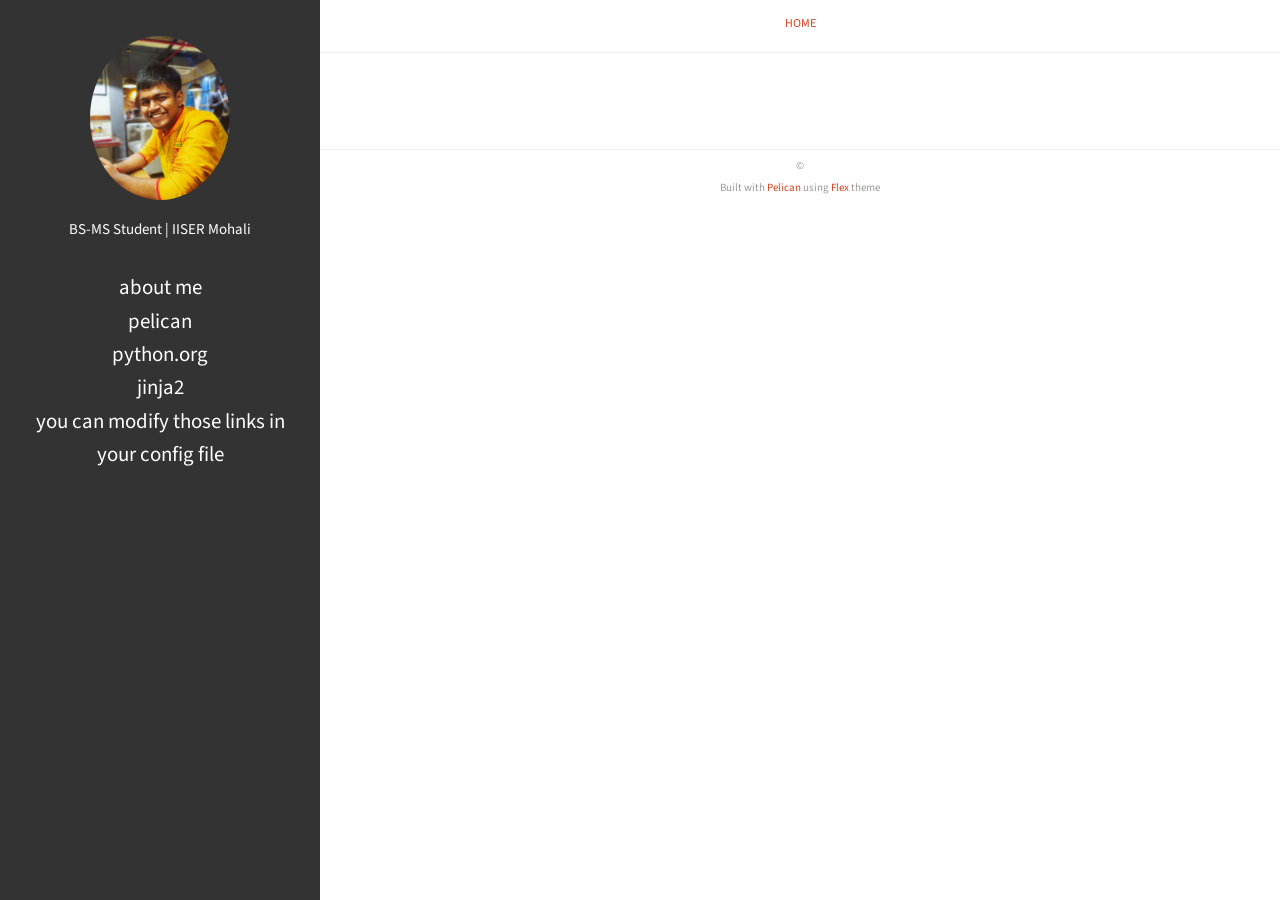
==== commit ba727190: "Fixing profile image" ====
--- a/index.html
+++ b/index.html
@@ -43,7 +43,7 @@
   <meta property="og:description" content="Portfolio and Blog of Argha Patra"/>
   <meta property="og:locale" content="en_US"/>
   <meta property="og:url" content=""/>
-  <meta property="og:image" content="https://avatars.githubusercontent.com/u/000000?v=4">
+  <meta property="og:image" content="/images/my-profile.jpg">
 
   <title>Argha Patra</title>
 
@@ -54,7 +54,7 @@
 <aside>
   <div>
     <a href="/">
-      <img src="https://avatars.githubusercontent.com/u/000000?v=4" alt="" title="">
+      <img src="/images/my-profile.jpg" alt="" title="">
     </a>
 
     <h1>
@@ -138,7 +138,7 @@
   "@type" : "Blog",
   "name": " Argha Patra ",
   "url" : "",
-  "image": "https://avatars.githubusercontent.com/u/000000?v=4",
+  "image": "/images/my-profile.jpg",
   "description": "Portfolio and Blog of Argha Patra"
 }
 </script>
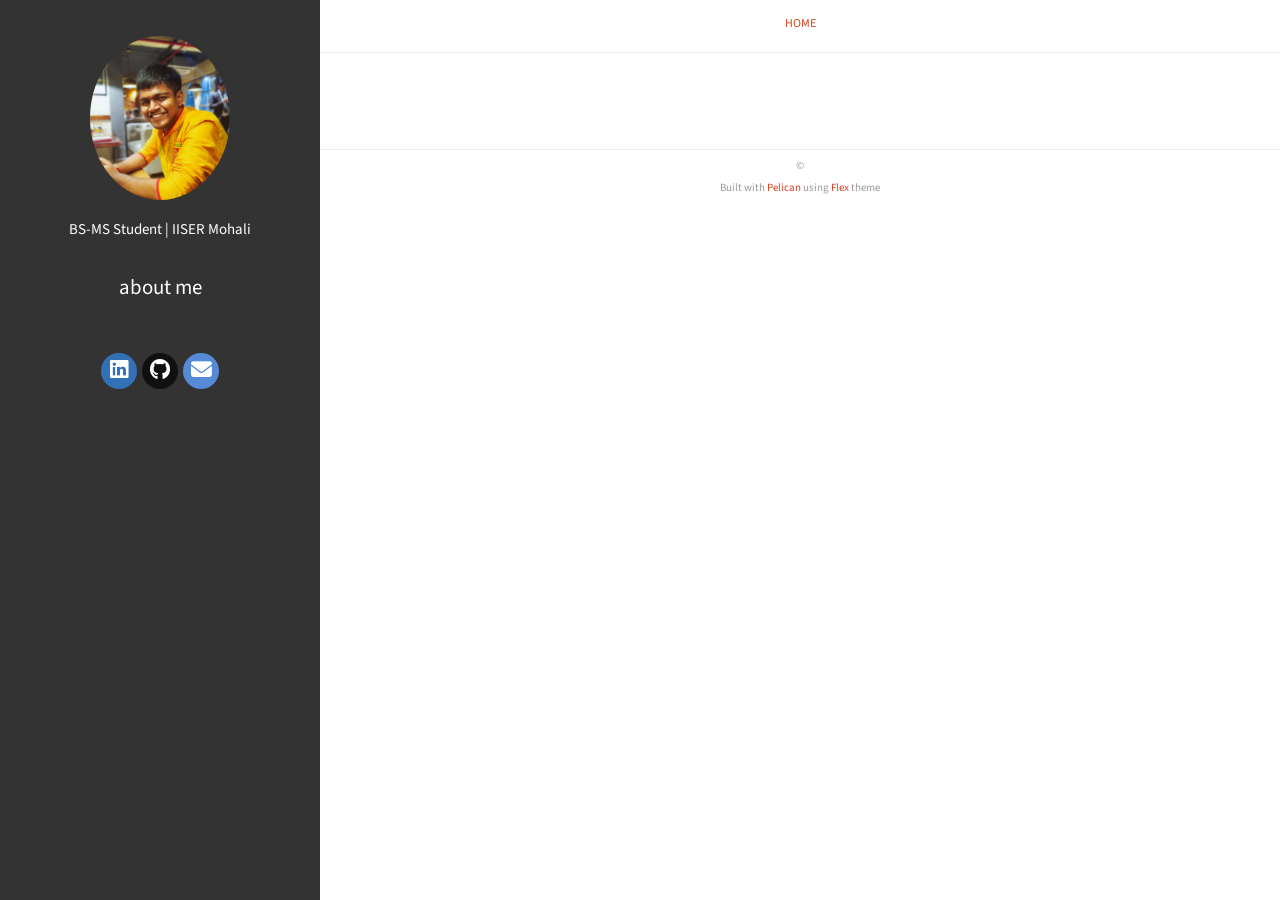
==== commit 96648a31: "Adding CV and Social links" ====
--- a/index.html
+++ b/index.html
@@ -75,34 +75,29 @@
               </a>
             </li>
 
-          <li>
-            <a target="_self" href="https://getpelican.com/" >Pelican</a>
-          </li>
-          <li>
-            <a target="_self" href="https://www.python.org/" >Python.org</a>
-          </li>
-          <li>
-            <a target="_self" href="https://palletsprojects.com/p/jinja/" >Jinja2</a>
-          </li>
-          <li>
-            <a target="_self" href="#" >You can modify those links in your config file</a>
-          </li>
       </ul>
     </nav>
 
     <ul class="social">
       <li>
-        <a class="sc-You can add links in your config file"
-           href="#"
+        <a class="sc-linkedin"
+           href="https://www.linkedin.com/in/argha-patra-54a38b26b/"
            target="_blank">
-          <i class="fa-brands fa-You can add links in your config file"></i>
+          <i class="fa-brands fa-linkedin"></i>
         </a>
       </li>
       <li>
-        <a class="sc-Another social link"
-           href="#"
+        <a class="sc-github"
+           href="https://github.com/ArghaPatra"
            target="_blank">
-          <i class="fa-brands fa-Another social link"></i>
+          <i class="fa-brands fa-github"></i>
+        </a>
+      </li>
+      <li>
+        <a class="sc-envelope"
+rel="me"           href="mailto:arghapatra2005@gmail.com"
+           target="_blank">
+          <i class="fa-solid fa-envelope"></i>
         </a>
       </li>
     </ul>
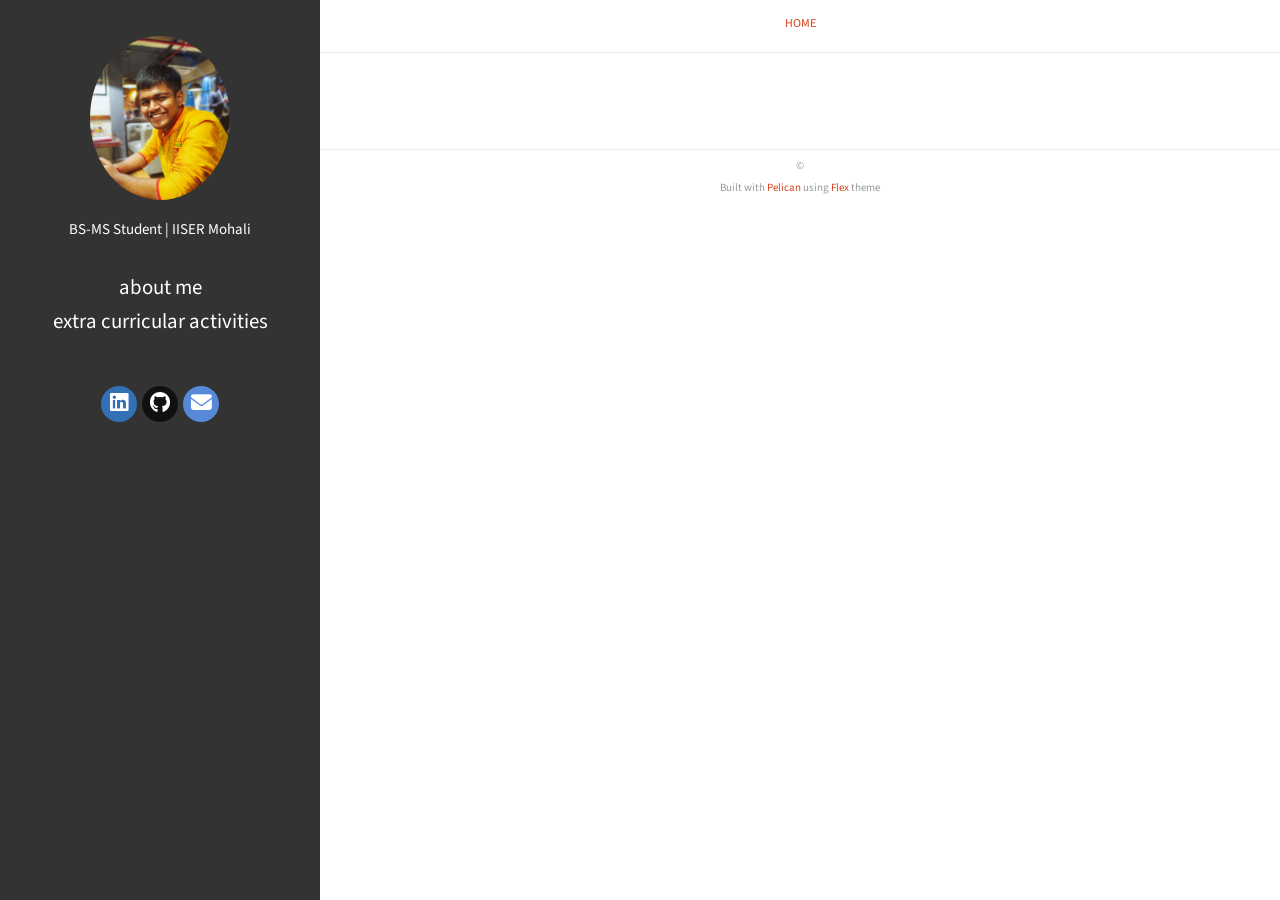
==== commit 64b155d1: "Adding page cocurricular activities" ====
--- a/index.html
+++ b/index.html
@@ -74,6 +74,12 @@
                 About Me
               </a>
             </li>
+            <li>
+              <a target="_self"
+                 href="/pages/hobbies and activities.html#hobbies and activities">
+                Extra Curricular Activities
+              </a>
+            </li>
 
       </ul>
     </nav>
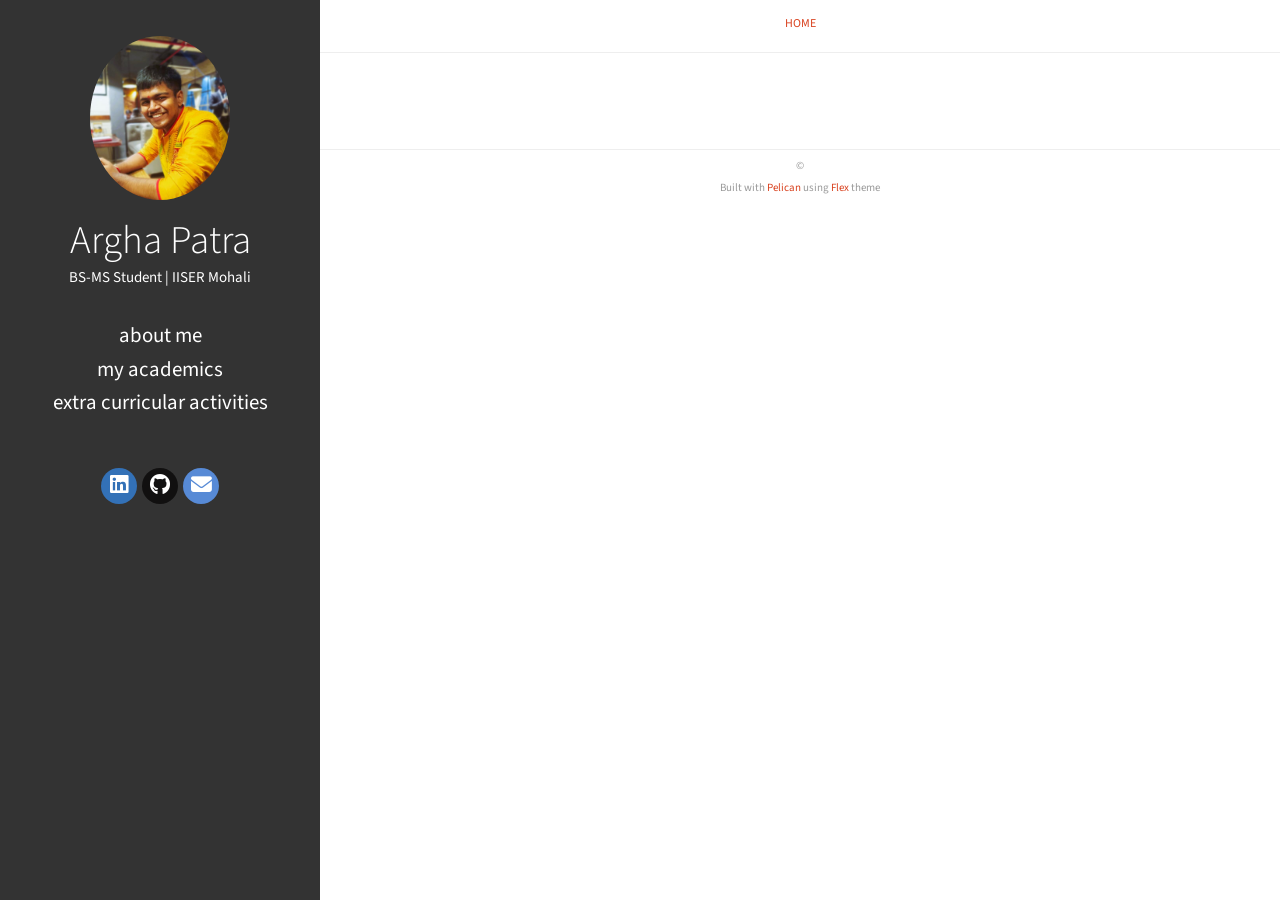
==== commit e7c63116: "Update: Added extracurriculur activities" ====
--- a/index.html
+++ b/index.html
@@ -54,11 +54,11 @@
 <aside>
   <div>
     <a href="/">
-      <img src="/images/my-profile.jpg" alt="" title="">
+      <img src="/images/my-profile.jpg" alt="Argha Patra" title="Argha Patra">
     </a>
 
     <h1>
-      <a href="/"></a>
+      <a href="/">Argha Patra</a>
     </h1>
 
     <p>BS-MS Student | IISER Mohali</p>
@@ -72,6 +72,12 @@
               <a target="_self"
                  href="/pages/about.html#about">
                 About Me
+              </a>
+            </li>
+            <li>
+              <a target="_self"
+                 href="/pages/academic information.html#academic information">
+                My Academics
               </a>
             </li>
             <li>
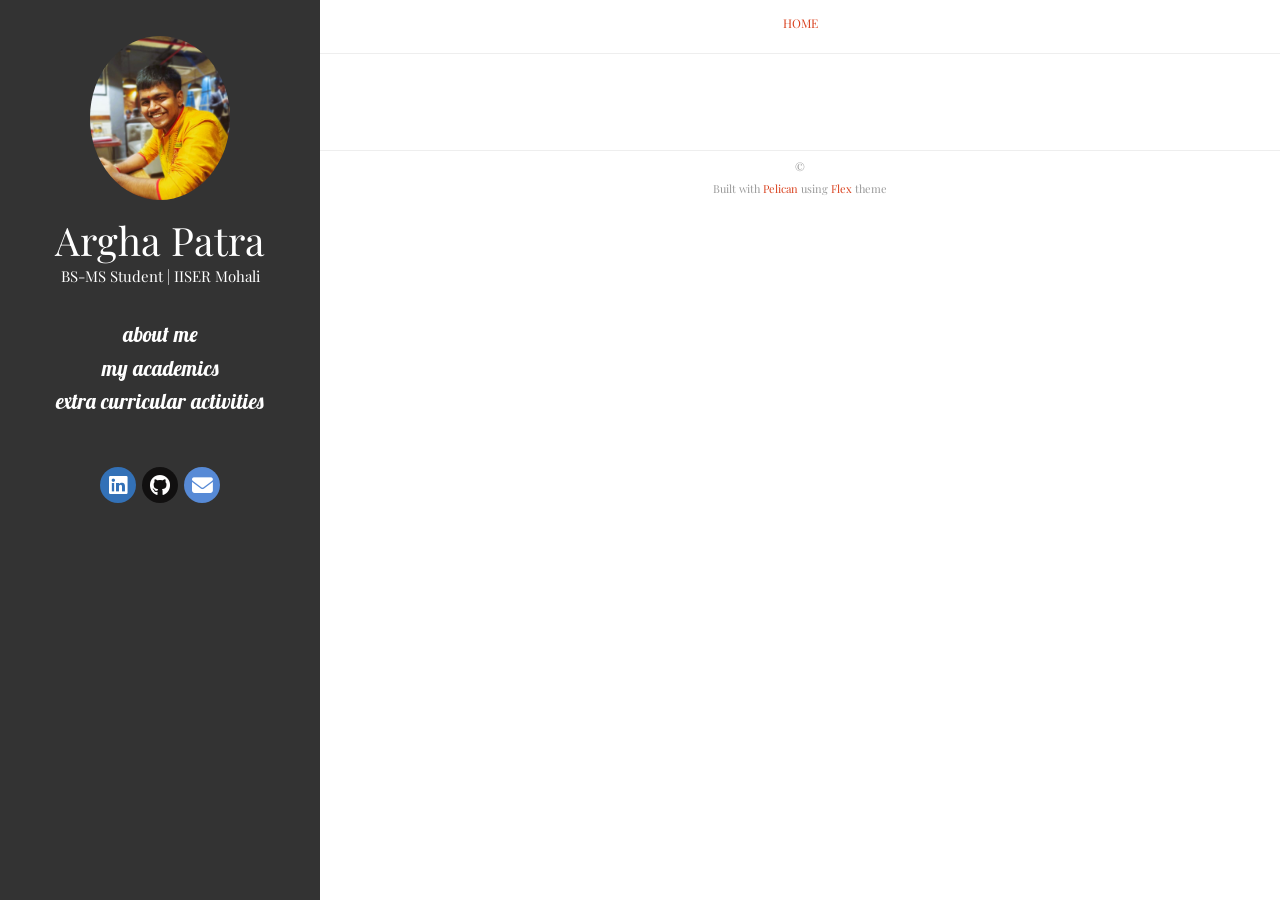
==== commit d3a5f79a: "Update: Fonts with options" ====
--- a/index.html
+++ b/index.html
@@ -22,6 +22,7 @@
   <link rel="stylesheet" type="text/css" href="/theme/font-awesome/css/brands.css">
   <link rel="stylesheet" type="text/css" href="/theme/font-awesome/css/solid.css">
 
+  <link rel="stylesheet" type="text/css" href="/css/custom.css">
 
 
 
--- a/css/custom.css
+++ b/css/custom.css
@@ -0,0 +1,22 @@
+/* Import the font from Google */
+@import url('https://fonts.googleapis.com/css2?family=Lobster&display=swap');
+@import url('https://fonts.googleapis.com/css2?family=Space+Grotesk:wght@300..700&display=swap');
+@import url('https://fonts.googleapis.com/css2?family=Crimson+Text:ital,wght@0,400;0,600;0,700;1,400;1,600;1,700&display=swap');
+@import url('https://fonts.googleapis.com/css2?family=Playfair+Display:ital,wght@0,400..900;1,400..900&display=swap');
+/* Apply it to the whole body */
+
+/* body, p, h1, h2, h3, h4, h5, h6 {
+    font-family: "space grotesk", sans-serif;
+} */
+
+body, p, h1, h2, h3, h4, h5, h6 {
+    font-family: "playfair display", serif;
+}
+
+/* body, p, h1, h2, h3, h4, h5, h6 {
+    font-family: "crimson text", serif;
+} */
+/* Optional: Make the sidebar font different */
+aside {
+    font-family: "lobster", sans-serif;
+}
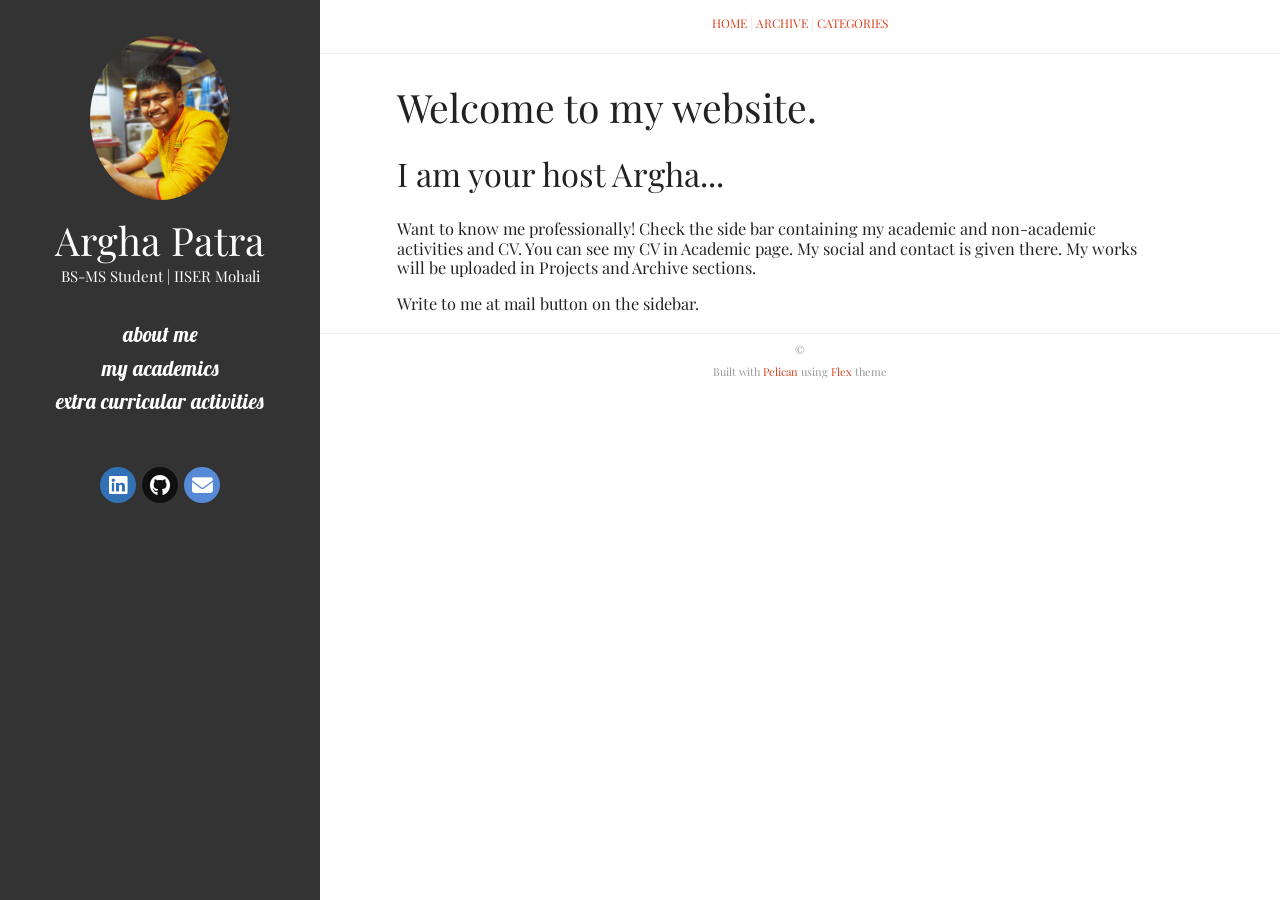
==== commit 781bd7e7: "Updates Home" ====
--- a/index.html
+++ b/index.html
@@ -6,7 +6,7 @@
   <meta http-equiv="X-UA-Compatible" content="IE=edge" />
   <meta name="HandheldFriendly" content="True" />
   <meta name="viewport" content="width=device-width, initial-scale=1.0" />
-  <meta name="robots" content="" />
+  <meta name="robots" content="noindex, nofollow" />
 
   <link href="https://fonts.googleapis.com/css2?family=Source+Code+Pro:ital,wght@0,400;0,700;1,400&family=Source+Sans+Pro:ital,wght@0,300;0,400;0,700;1,400&display=swap" rel="stylesheet">
 
@@ -46,7 +46,9 @@
   <meta property="og:url" content=""/>
   <meta property="og:image" content="/images/my-profile.jpg">
 
-  <title>Argha Patra</title>
+
+
+  <title>Argha Patra &ndash; Welcome to my website.</title>
 
 
 </head>
@@ -108,7 +110,7 @@
       </li>
       <li>
         <a class="sc-envelope"
-rel="me"           href="mailto:arghapatra2005@gmail.com"
+rel="me"           href="mailto:argha005patra@gmail.com"
            target="_blank">
           <i class="fa-solid fa-envelope"></i>
         </a>
@@ -122,17 +124,22 @@
 <nav>
   <a href="/">Home</a>
 
+  <a href="/archives.html">Archive</a>
+  <a href="/categories.html">Categories</a>
 
 
 </nav>
 
-
-
-
-  <div class="pagination">
-  </div>
-
-
+<article class="single">
+  <header>
+    
+    <h1 id="welcome-to-my-website">Welcome to my website.</h1>
+  </header>
+  <div>
+<h2>I am your host Argha...</h2>
+<p>Want to know me professionally! Check the side bar containing my academic and non-academic activities and CV. You can see my CV in Academic page. My social and contact is given there. My works will be uploaded in Projects and Archive sections.</p>
+<p>Write to me at mail button on the sidebar.</p>  </div>
+</article>
 
 <footer>
 <p>&copy;  </p>
